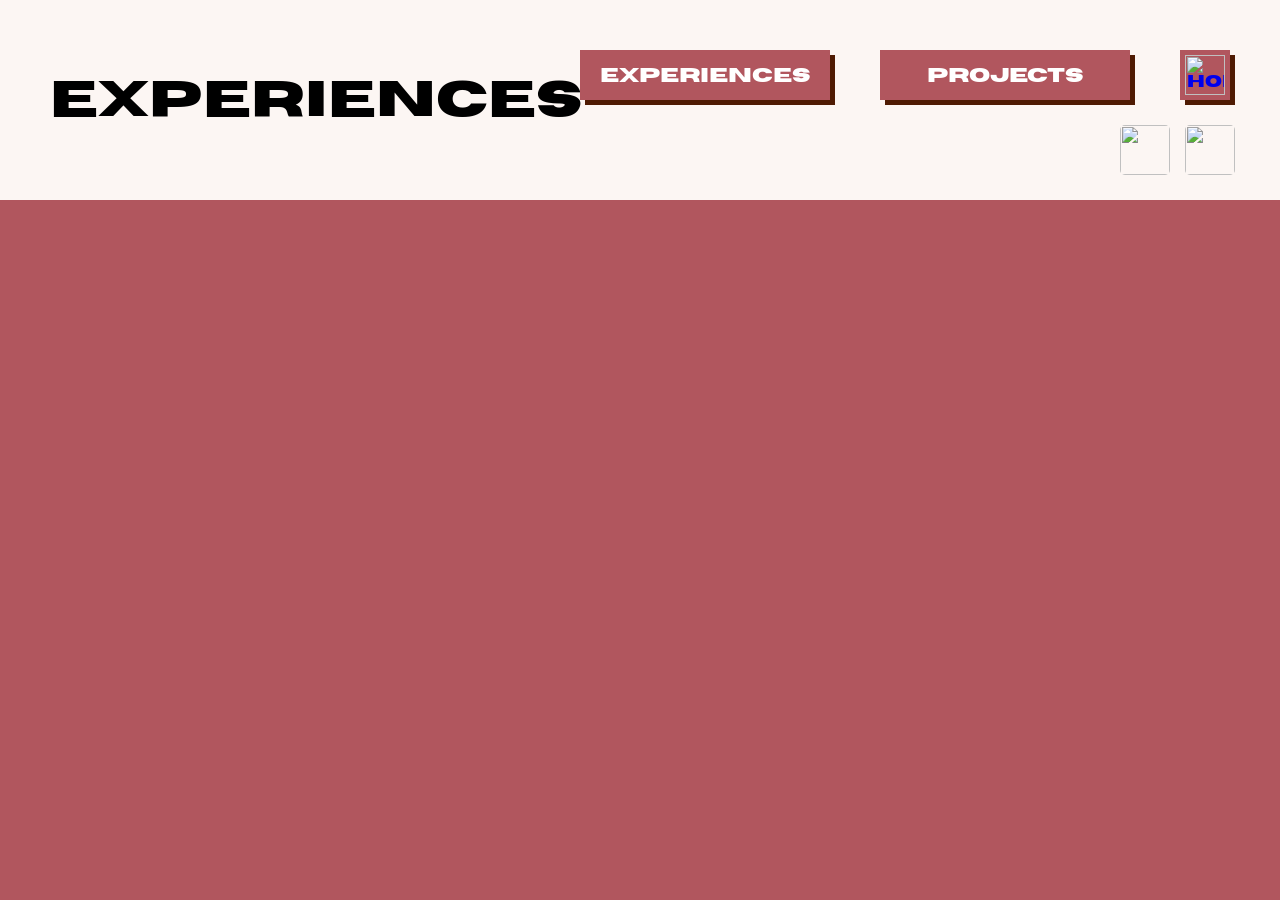
==== experiences.html @ 6a2c22a1 "Add files via upload" ====
<html>
    <head>
        <link rel="stylesheet" href="style.css">
        <title>Adam Radwan - Experiences</title>
    </head>

    <body style="background-color: rgb(177, 86, 94);">
        <!-- HTML Navigation -->
        <nav>
            <a href="experiences.html" id="experiences">EXPERIENCES</a>
            <a href="projects.html" id="projects">PROJECTS</a>
            <a href="index.html" id="home"><img src="https://img.icons8.com/m_sharp/512/FFFFFF/home.png" alt="Home" style="width: 40px; height: 40px"></a>
        </nav>

        <!-- Misc. Navigation -->
        <nav>
            <a href="https://www.linkedin.com/in/adam-r-a1a7283a0/" id="linkedin"><img src="https://encrypted-tbn0.gstatic.com/images?q=tbn:ANd9GcSmNo_iEE_4wGIKd317Sgv3H2_X2hJRcM64ne-_KAY4HfrDreRehQWhqIg&s=10" style="width: 50px; height: 50px; border-radius: 5px;"></a>
            <a href="https://github.com/cheeksquee" id="github"><img src="https://encrypted-tbn0.gstatic.com/images?q=tbn:ANd9GcTI0m2XETqEvIbVmv1rXkjDb1N-tRlSlInwlCcwfGkpeoCmKeU90meC6vo&s=10" style="width: 50px; height: 50px; border-radius: 5px;"></a>
        </nav>

        <h1 id="label">EXPERIENCES</h1>
    </body>
</html>
---- style.css ----
/* Changing font for ALL my Text */
@font-face {
    font-family: 'Horizon';
    src: url('Horizon.woff2') format('woff2');
}

body {
    font-family: 'Horizon', sans-serif;
    background-color: rgb(252, 246, 243);
}

/* Classes and ID's */

/* Logo Box */
.logo {
    background-color: rgb(26, 26, 26);
    height: 450px;
    width: 450px;
    box-shadow: 10px 10px black;
    position: relative;
    top: 50px;
    left: 50px;
}

#title1 {
  color: white;
  font-size: 30px;
  position: absolute;
  top: 90px;
  left: 45px;
}

#title2 {
    color: rgb(252, 246, 243);
    font-size: 270px;
    position: absolute;
    top: -80px;
    left: -75px;
}

/* About Me Box */
.about {
    background-color: rgb(255, 231, 218);
    height: 300px;
    width: 700px;
    box-shadow: 10px 10px rgb(217, 188, 172);
    position: relative;
    top: 100px;
    left: 50px;
}

#about_title {
    color: white;
    font-size: 25px;
    background-color: black;
    text-align: center;
    position: absolute;
    top: 0px;
    left: 20px;
    padding: 5px 10px;
}

#about_text {
    color: black;
    font-size: 20px;
    position: absolute;
    top: 50px;
    left: 20px;
}

#resume_text {
    color: black;
    font-size: 20px;
    position: absolute;
    top: 225px;
    left: 20px;
}

/* Navigation */
#home {
    background-color: rgb(177, 86, 94);
    box-shadow: 5px 5px rgb(79, 27, 3);
    width: 50px;
    height: 50px;
    position: fixed;
    top: 50px;
    right: 50px;
    display: flex;
    justify-content: center;
    align-items: center;
}

#projects {
    background-color: rgb(177, 86, 94);
    color: white;
    font-size: 20px;
    text-decoration: none;
    box-shadow: 5px 5px rgb(79, 27, 3);
    width: 250px;
    height: 50px;
    position: fixed;
    top: 50px;
    right: 150px;
    display: flex;
    justify-content: center;
    align-items: center;
}

#experiences {
    background-color: rgb(177, 86, 94);
    color: white;
    font-size: 20px;
    text-decoration: none;
    box-shadow: 5px 5px rgb(79, 27, 3);
    width: 250px;
    height: 50px;
    position: fixed;
    top: 50px;
    right: 450px;
    display: flex;
    justify-content: center;
    align-items: center;
}

#linkedin {
    position: fixed;
    top: 125px;
    right: 45px;
}

#github {
    position: fixed;
    top: 125px;
    right: 110px;
}

/* Projects & Experiences Heading */
#label {
    position: fixed;
    background-color: rgb(252, 246, 243);
    z-index: -1;
    width: 100%;
    height: 200px;
    display: flex;
    justify-content: left;
    align-items: center;
    font-size: 50px;
    margin: 0px;
    padding-left: 50px;
    top: 0px;
    left: 0px;
}
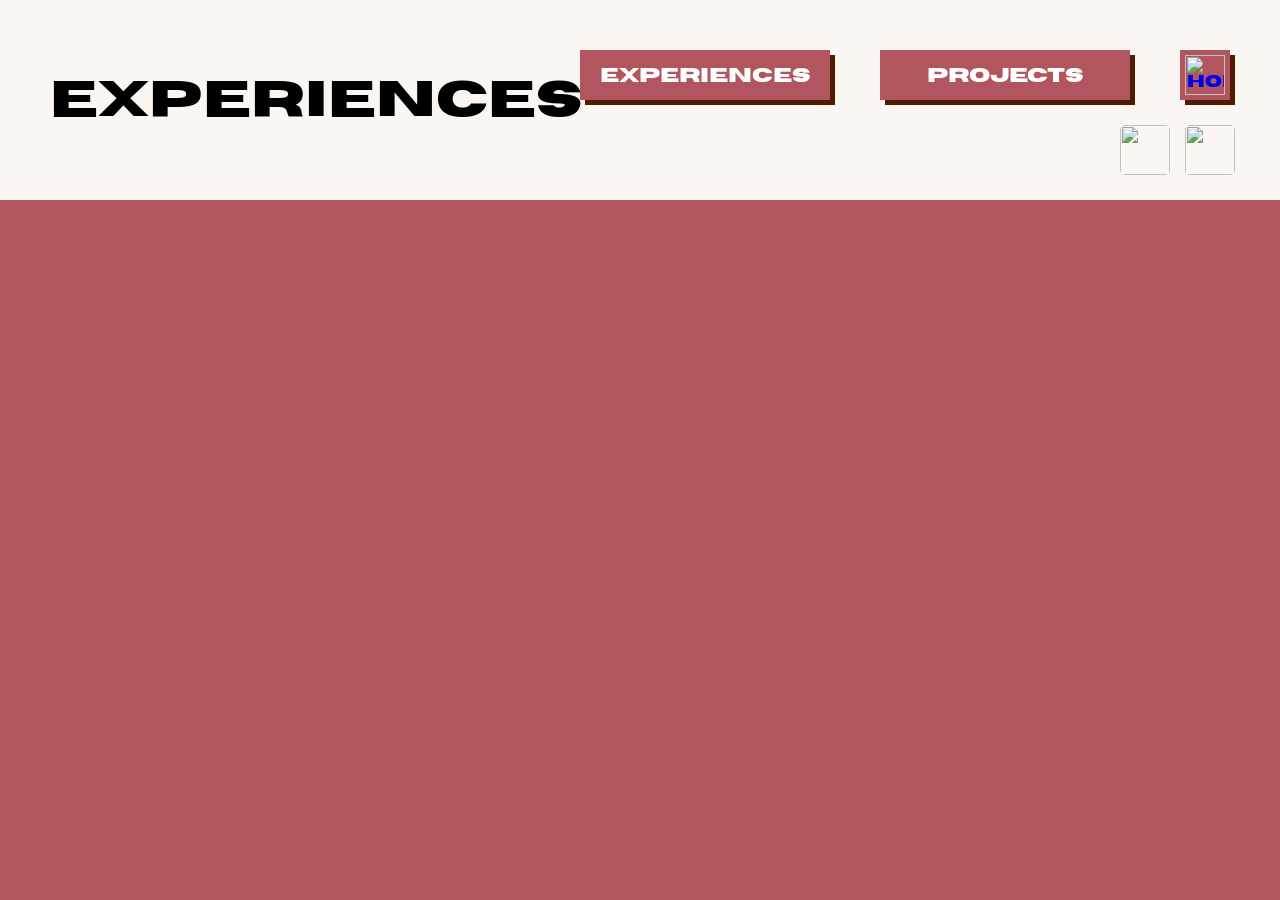
==== commit c84c90ed: "Add files via upload added a neat shaking animation over the LinkedIn and Github logos, polished up " ====
--- a/experiences.html
+++ b/experiences.html
@@ -9,7 +9,7 @@
         <nav>
             <a href="experiences.html" id="experiences">EXPERIENCES</a>
             <a href="projects.html" id="projects">PROJECTS</a>
-            <a href="index.html" id="home"><img src="https://img.icons8.com/m_sharp/512/FFFFFF/home.png" alt="Home" style="width: 40px; height: 40px"></a>
+            <a href="index.html" id="home"><img src="https://img.icons8.com/m_sharp/512/FFFFFF/home.png" alt="Home" style="width: 100%; height: auto;"></a>
         </nav>
 
         <!-- Misc. Navigation -->
--- a/style.css
+++ b/style.css
@@ -7,138 +7,144 @@
 body {
     font-family: 'Horizon', sans-serif;
     background-color: rgb(252, 246, 243);
+    -webkit-user-select: none;
+    user-select: none;
+}
+
+/* Animations */
+@keyframes wobble {
+    33% {transform: rotate(5deg)}
+    66% {transform: rotate(-5deg)}
+}
+
+@keyframes shaking {
+    33% {transform: translateX(3px)}
+    66% {transform: translateX(-3px)}
+    99% {transform: translateX(3px)}
 }
 
 /* Classes and ID's */
 
 /* Logo Box */
 .logo {
+    position: relative;
     background-color: rgb(26, 26, 26);
+    color: white;
     height: 450px;
     width: 450px;
     box-shadow: 10px 10px black;
-    position: relative;
-    top: 50px;
-    left: 50px;
-}
-
-#title1 {
-  color: white;
-  font-size: 30px;
-  position: absolute;
-  top: 90px;
-  left: 45px;
-}
-
-#title2 {
-    color: rgb(252, 246, 243);
-    font-size: 270px;
-    position: absolute;
-    top: -80px;
-    left: -75px;
+    margin: 50px 0px 0px 50px;
+    padding: 0px;
 }
 
 /* About Me Box */
 .about {
+    position: relative;
+    display: flex;
+    flex-direction: column;
     background-color: rgb(255, 231, 218);
     height: 300px;
     width: 700px;
     box-shadow: 10px 10px rgb(217, 188, 172);
-    position: relative;
-    top: 100px;
-    left: 50px;
-}
-
-#about_title {
-    color: white;
-    font-size: 25px;
-    background-color: black;
-    text-align: center;
-    position: absolute;
-    top: 0px;
-    left: 20px;
-    padding: 5px 10px;
-}
-
-#about_text {
-    color: black;
-    font-size: 20px;
-    position: absolute;
-    top: 50px;
-    left: 20px;
-}
-
-#resume_text {
-    color: black;
-    font-size: 20px;
-    position: absolute;
-    top: 225px;
-    left: 20px;
+    margin: 50px 0px 0px 50px;
+    padding: 0px 0px 0px 15px;
+    box-sizing: border-box;
 }
 
 /* Navigation */
 #home {
+    position: fixed;
+    z-index: 2;
     background-color: rgb(177, 86, 94);
-    box-shadow: 5px 5px rgb(79, 27, 3);
     width: 50px;
     height: 50px;
-    position: fixed;
+    box-shadow: 5px 5px rgb(79, 27, 3);
     top: 50px;
     right: 50px;
+    padding: 5px;
+    box-sizing: border-box;
+}
+
+#home:hover{
+    animation: wobble 5s ease infinite;
+    scale: 1.1;
+    transition: 150ms ease;
+}
+
+#projects {
+    position: fixed;
     display: flex;
+    z-index: 2;
+    background-color: rgb(177, 86, 94);
+    color: white;
+    font-size: 20px;
+    text-decoration: none;
+    width: 250px;
+    height: 50px;
+    box-shadow: 5px 5px rgb(79, 27, 3);
+    top: 50px;
+    right: 150px;
     justify-content: center;
     align-items: center;
 }
 
-#projects {
+#projects:hover{
+    animation: wobble 5s ease infinite;
+    scale: 1.1;
+    transition: 150ms ease;
+}
+
+#experiences {
+    position: fixed;
+    display: flex;
+    z-index: 2;
     background-color: rgb(177, 86, 94);
     color: white;
     font-size: 20px;
     text-decoration: none;
-    box-shadow: 5px 5px rgb(79, 27, 3);
     width: 250px;
     height: 50px;
-    position: fixed;
+    box-shadow: 5px 5px rgb(79, 27, 3);
     top: 50px;
-    right: 150px;
-    display: flex;
+    right: 450px;
     justify-content: center;
     align-items: center;
 }
 
-#experiences {
-    background-color: rgb(177, 86, 94);
-    color: white;
-    font-size: 20px;
-    text-decoration: none;
-    box-shadow: 5px 5px rgb(79, 27, 3);
-    width: 250px;
-    height: 50px;
-    position: fixed;
-    top: 50px;
-    right: 450px;
-    display: flex;
-    justify-content: center;
-    align-items: center;
+#experiences:hover{
+    animation: wobble 5s ease infinite;
+    scale: 1.1;
+    transition: 150ms ease;
 }
 
 #linkedin {
+    z-index: 2;
     position: fixed;
     top: 125px;
     right: 45px;
 }
 
+#linkedin:hover{
+    animation: shaking 150ms ease-in-out infinite;
+}
+
 #github {
+    z-index: 2;
     position: fixed;
     top: 125px;
     right: 110px;
 }
 
+#github:hover{
+    animation: shaking 150ms ease-in-out infinite;
+}
+
+
 /* Projects & Experiences Heading */
 #label {
     position: fixed;
     background-color: rgb(252, 246, 243);
-    z-index: -1;
+    z-index: 1;
     width: 100%;
     height: 200px;
     display: flex;
@@ -149,4 +155,37 @@
     padding-left: 50px;
     top: 0px;
     left: 0px;
+}
+
+/* Projects */
+.project {
+    display: flex;
+    flex-direction: column;
+    padding: 0px 25px 5px 25px;
+    margin: 0px 0px 25px 50px;
+    height: 600px;
+    width: 500px;
+    background-color: rgb(240, 220, 211);
+    box-shadow: 10px 10px rgb(189, 175, 168);
+    overflow-y: scroll;
+    scrollbar-width: none; 
+    -ms-overflow-style: none; 
+}
+
+.project::-webkit-scrollbar {
+    display: none;
+}
+
+.project:hover {
+    scale:1.05;
+    transition: 150ms ease;
+}
+
+.project_link {
+    margin-top: auto; 
+    margin-bottom: 15px; 
+    color: white; 
+    background-color: black;
+    padding: 5px 7px;
+    margin-right: auto;
 }
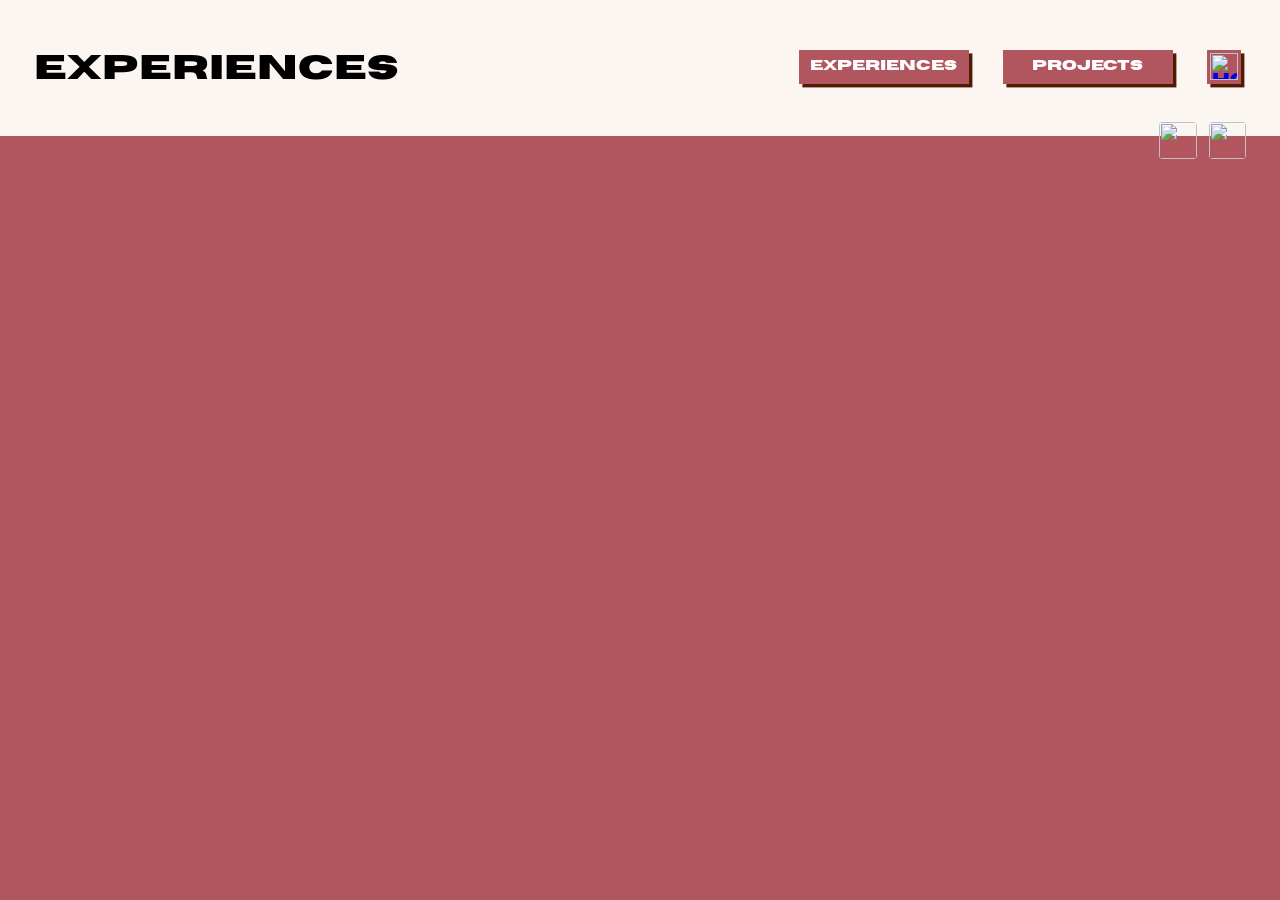
==== commit e1aecd8e: "Add files via upload while the original website looked good, it looked good only for MY screen. This" ====
--- a/experiences.html
+++ b/experiences.html
@@ -1,23 +1,18 @@
 <html>
     <head>
         <link rel="stylesheet" href="style.css">
-        <title>Adam Radwan - Experiences</title>
+        <title>Adam Radwan - Home</title>
     </head>
 
     <body style="background-color: rgb(177, 86, 94);">
-        <!-- HTML Navigation -->
+        <!-- Navigation -->
         <nav>
-            <a href="experiences.html" id="experiences">EXPERIENCES</a>
-            <a href="projects.html" id="projects">PROJECTS</a>
-            <a href="index.html" id="home"><img src="https://img.icons8.com/m_sharp/512/FFFFFF/home.png" alt="Home" style="width: 100%; height: auto;"></a>
+            <a href="index.html" class="home"><img src="https://img.icons8.com/m_sharp/512/FFFFFF/home.png" alt="Home" style="width: 100%; height: auto;"></a>
+            <a href="projects.html" class="projects">Projects</a>
+            <a href="experiences.html" class="experiences">Experiences</a>
+            <a href="https://www.linkedin.com/in/adam-r-a1a7283a0/" class="linkedin"><img src="https://encrypted-tbn0.gstatic.com/images?q=tbn:ANd9GcSmNo_iEE_4wGIKd317Sgv3H2_X2hJRcM64ne-_KAY4HfrDreRehQWhqIg&s=10" style="width: 100%; height: auto; border-radius: 10%;"></a>
+            <a href="https://github.com/cheeksquee" class="github"><img src="https://encrypted-tbn0.gstatic.com/images?q=tbn:ANd9GcTI0m2XETqEvIbVmv1rXkjDb1N-tRlSlInwlCcwfGkpeoCmKeU90meC6vo&s=10" style="width: 100%; height: auto; border-radius: 10%;"></a>
+            <h1 class="header">Experiences</h1>
         </nav>
-
-        <!-- Misc. Navigation -->
-        <nav>
-            <a href="https://www.linkedin.com/in/adam-r-a1a7283a0/" id="linkedin"><img src="https://encrypted-tbn0.gstatic.com/images?q=tbn:ANd9GcSmNo_iEE_4wGIKd317Sgv3H2_X2hJRcM64ne-_KAY4HfrDreRehQWhqIg&s=10" style="width: 50px; height: 50px; border-radius: 5px;"></a>
-            <a href="https://github.com/cheeksquee" id="github"><img src="https://encrypted-tbn0.gstatic.com/images?q=tbn:ANd9GcTI0m2XETqEvIbVmv1rXkjDb1N-tRlSlInwlCcwfGkpeoCmKeU90meC6vo&s=10" style="width: 50px; height: 50px; border-radius: 5px;"></a>
-        </nav>
-
-        <h1 id="label">EXPERIENCES</h1>
     </body>
 </html>
--- a/style.css
+++ b/style.css
@@ -18,174 +18,277 @@
 }
 
 @keyframes shaking {
-    33% {transform: translateX(3px)}
-    66% {transform: translateX(-3px)}
-    99% {transform: translateX(3px)}
-}
-
-/* Classes and ID's */
-
-/* Logo Box */
-.logo {
+    33% {transform: translateX(2%)}
+    66% {transform: translateX(-2%)}
+    99% {transform: translateX(2%)}
+}
+
+/* Logo */
+#logo {
     position: relative;
+
     background-color: rgb(26, 26, 26);
-    color: white;
-    height: 450px;
-    width: 450px;
-    box-shadow: 10px 10px black;
-    margin: 50px 0px 0px 50px;
-    padding: 0px;
-}
-
-/* About Me Box */
-.about {
+    color: rgb(252, 246, 243);
+    box-shadow: 0.532vw 0.532vw black;
+
+    width: 23.734%;
+    aspect-ratio: 1 / 1;
+
+    margin: 2.658% 0% 0% 2.658%;
+}
+
+#logo_title1 {
+    position: absolute;
+
+    font-size: 1.595vw;
+
+    top: 20%;
+    left: 10%;
+}
+
+#logo_title2 {
+    position: absolute;
+
+    font-size: 14.354vw;
+
+    top: -17.778%;
+    left: -16.667%;
+}
+
+/* About Me */
+#about {
     position: relative;
     display: flex;
     flex-direction: column;
+
     background-color: rgb(255, 231, 218);
-    height: 300px;
-    width: 700px;
-    box-shadow: 10px 10px rgb(217, 188, 172);
-    margin: 50px 0px 0px 50px;
-    padding: 0px 0px 0px 15px;
+    color: black;
+    box-shadow: 0.532vw 0.532vw rgb(217, 188, 172);
+
+    width: 37.214%;
+    aspect-ratio: 2.3 / 1; 
+
+    margin: 2.658% 0% 0% 2.658%;
+    padding: 0% 0% 0% 0.797%;
     box-sizing: border-box;
 }
 
+#about_title {
+    background-color: black;
+    color: white;
+
+    font-size: 1.25vw;
+
+    margin-right: auto;
+    padding: 1%;
+}
+
+.about_desc {
+    font-size: 0.995vw;
+
+    margin: 0% 0% 2% 0%;
+}
+
 /* Navigation */
-#home {
-    position: fixed;
-    z-index: 2;
+.home {
+    z-index: 2;
+    position: fixed;
+
     background-color: rgb(177, 86, 94);
-    width: 50px;
-    height: 50px;
-    box-shadow: 5px 5px rgb(79, 27, 3);
-    top: 50px;
-    right: 50px;
-    padding: 5px;
+    box-shadow: 0.266vw 0.266vw rgb(79, 27, 3);
+    
+    width: 2.658%;
+    aspect-ratio: 1 / 1;
+
+    top: 5.5%;
+    right: 3.05%;
+
+    padding: 0.266%;
     box-sizing: border-box;
 }
 
-#home:hover{
+.home:hover {
     animation: wobble 5s ease infinite;
     scale: 1.1;
     transition: 150ms ease;
 }
 
-#projects {
-    position: fixed;
-    display: flex;
-    z-index: 2;
+.projects {
+    z-index: 2;
+    position: fixed;
+    display: flex;
+
     background-color: rgb(177, 86, 94);
     color: white;
-    font-size: 20px;
+    box-shadow: 0.266vw 0.266vw rgb(79, 27, 3);
+
+    font-size: 1.063vw;
     text-decoration: none;
-    width: 250px;
-    height: 50px;
-    box-shadow: 5px 5px rgb(79, 27, 3);
-    top: 50px;
-    right: 150px;
+
+    width: 13.291%;
+    aspect-ratio: 5 / 1;
+
+    top: 5.5%;
+    right: 8.366%;
+
     justify-content: center;
     align-items: center;
 }
 
-#projects:hover{
+.projects:hover {
     animation: wobble 5s ease infinite;
     scale: 1.1;
     transition: 150ms ease;
 }
 
-#experiences {
-    position: fixed;
-    display: flex;
-    z-index: 2;
+.experiences {
+    z-index: 2;
+    position: fixed;
+    display: flex;
+
     background-color: rgb(177, 86, 94);
     color: white;
-    font-size: 20px;
+    box-shadow: 0.266vw 0.266vw rgb(79, 27, 3);
+
+    font-size: 1.063vw;
     text-decoration: none;
-    width: 250px;
-    height: 50px;
-    box-shadow: 5px 5px rgb(79, 27, 3);
-    top: 50px;
-    right: 450px;
+
+    width: 13.291%;
+    aspect-ratio: 5 / 1;
+
+    top: 5.5%;
+    right: 24.315%;
+
     justify-content: center;
     align-items: center;
 }
 
-#experiences:hover{
+.experiences:hover {
     animation: wobble 5s ease infinite;
     scale: 1.1;
     transition: 150ms ease;
 }
 
-#linkedin {
-    z-index: 2;
-    position: fixed;
-    top: 125px;
-    right: 45px;
-}
-
-#linkedin:hover{
+.linkedin {
+    z-index: 2;
+    position: fixed;
+    
+    width: 2.924%;
+    aspect-ratio: 1 / 1;
+
+    top: 13.5%;
+    right: 2.658%;
+}
+
+.linkedin:hover {
     animation: shaking 150ms ease-in-out infinite;
 }
 
-#github {
-    z-index: 2;
-    position: fixed;
-    top: 125px;
-    right: 110px;
-}
-
-#github:hover{
+.github {
+    z-index: 2;
+    position: fixed;
+    
+    width: 2.924%;
+    aspect-ratio: 1 / 1;
+
+    top: 13.5%;
+    right: 6.5%;
+}
+
+.github:hover {
     animation: shaking 150ms ease-in-out infinite;
 }
 
-
-/* Projects & Experiences Heading */
-#label {
-    position: fixed;
+.header {
+    z-index: 1;
+    position: fixed;
+    display: flex;
+
     background-color: rgb(252, 246, 243);
-    z-index: 1;
+
+    font-size: 2.658vw;
+    
     width: 100%;
-    height: 200px;
-    display: flex;
+    aspect-ratio: 9.405 / 1;
+
+    top: 0%;
+    left: 0%;
+
+    margin: 0%;
+    padding-left: 2.658%;
+
     justify-content: left;
     align-items: center;
-    font-size: 50px;
-    margin: 0px;
-    padding-left: 50px;
-    top: 0px;
-    left: 0px;
-}
-
-/* Projects */
+}
+
+/* Project Gallery */
+#project_list {
+    position: relative;
+    display: grid;
+
+    grid-template-columns: repeat(3, 1fr);
+    gap: 0%;
+
+    top: 28%;
+}
+
 .project {
     display: flex;
     flex-direction: column;
-    padding: 0px 25px 5px 25px;
-    margin: 0px 0px 25px 50px;
-    height: 600px;
-    width: 500px;
+    
     background-color: rgb(240, 220, 211);
-    box-shadow: 10px 10px rgb(189, 175, 168);
+    box-shadow: 0.532vw 0.532vw rgb(189, 175, 168);
+
+    width: 80%;
+    aspect-ratio: 0.83 / 1;
+
+    margin: 0% 0% 15% 9%;
+    padding: 0% 3.19% 0.266% 2.658%;
+    box-sizing: border-box;
+
     overflow-y: scroll;
     scrollbar-width: none; 
     -ms-overflow-style: none; 
 }
 
+.project:hover {
+    scale: 1.05;
+    transition: 150ms ease;
+}
+
 .project::-webkit-scrollbar {
     display: none;
 }
 
-.project:hover {
-    scale:1.05;
-    transition: 150ms ease;
+.project_title {
+    background-color: black;
+    color: white;
+
+    font-size: 1.25vw;
+    
+    margin-right: auto;
+    padding: 2%;
+}
+
+.project_desc {
+    font-size: 0.7vw;
+
+    margin: 0% 2% 5% 0%;
+}
+
+.project_img {
+    width: 100%;
+    height: auto;
+
+    border: 0.3vw solid rgb(189, 175, 168);
 }
 
 .project_link {
-    margin-top: auto; 
-    margin-bottom: 15px; 
-    color: white; 
     background-color: black;
-    padding: 5px 7px;
-    margin-right: auto;
+    color: white;
+
+    font-size: 0.9vw;
+
+    margin: auto auto 4% 0%;
+    padding: 1.5%;
 }
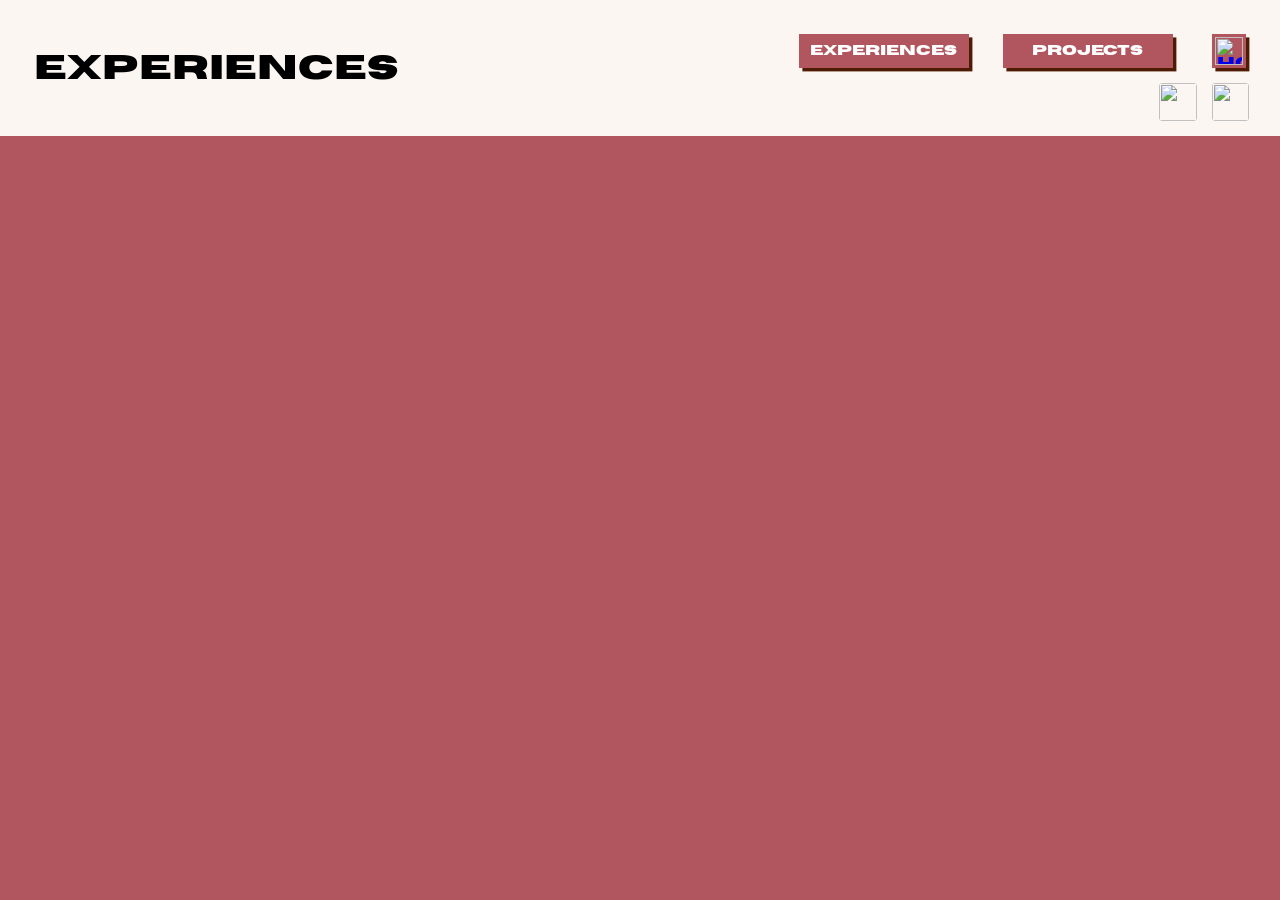
==== commit 5a40d76b: "Add experiences placeholder to experiences.html Added placeholder for experiences section." ====
--- a/experiences.html
+++ b/experiences.html
@@ -14,5 +14,8 @@
             <a href="https://github.com/cheeksquee" class="github"><img src="https://encrypted-tbn0.gstatic.com/images?q=tbn:ANd9GcTI0m2XETqEvIbVmv1rXkjDb1N-tRlSlInwlCcwfGkpeoCmKeU90meC6vo&s=10" style="width: 100%; height: auto; border-radius: 10%;"></a>
             <h1 class="header">Experiences</h1>
         </nav>
+
+        <!-- Placeholder -->
+        <h2 id="experiences_placeholder">No experiences yet... stay tuned!</h2>
     </body>
-</html>+</html>
--- a/style.css
+++ b/style.css
@@ -100,9 +100,10 @@
     width: 2.658%;
     aspect-ratio: 1 / 1;
 
-    top: 5.5%;
-    right: 3.05%;
-
+    top: 0%;
+    right: 0%;
+
+    margin: 2.658% 2.658% 0% 0%;
     padding: 0.266%;
     box-sizing: border-box;
 }
@@ -128,8 +129,10 @@
     width: 13.291%;
     aspect-ratio: 5 / 1;
 
-    top: 5.5%;
-    right: 8.366%;
+    top: 0%;
+    right: 0%;
+
+    margin: 2.658% 8.366% 0% 0%;
 
     justify-content: center;
     align-items: center;
@@ -156,8 +159,10 @@
     width: 13.291%;
     aspect-ratio: 5 / 1;
 
-    top: 5.5%;
-    right: 24.315%;
+    top: 0%;
+    right: 0%;
+
+    margin: 2.658% 24.315% 0% 0%;
 
     justify-content: center;
     align-items: center;
@@ -176,8 +181,10 @@
     width: 2.924%;
     aspect-ratio: 1 / 1;
 
-    top: 13.5%;
-    right: 2.658%;
+    top: 0%;
+    right: 0%;
+
+    margin: 6.5% 2.392% 0% 0%;
 }
 
 .linkedin:hover {
@@ -191,8 +198,10 @@
     width: 2.924%;
     aspect-ratio: 1 / 1;
 
-    top: 13.5%;
-    right: 6.5%;
+    top: 0%;
+    right: 0%;
+
+    margin: 6.5% 6.5% 0% 0%;
 }
 
 .github:hover {
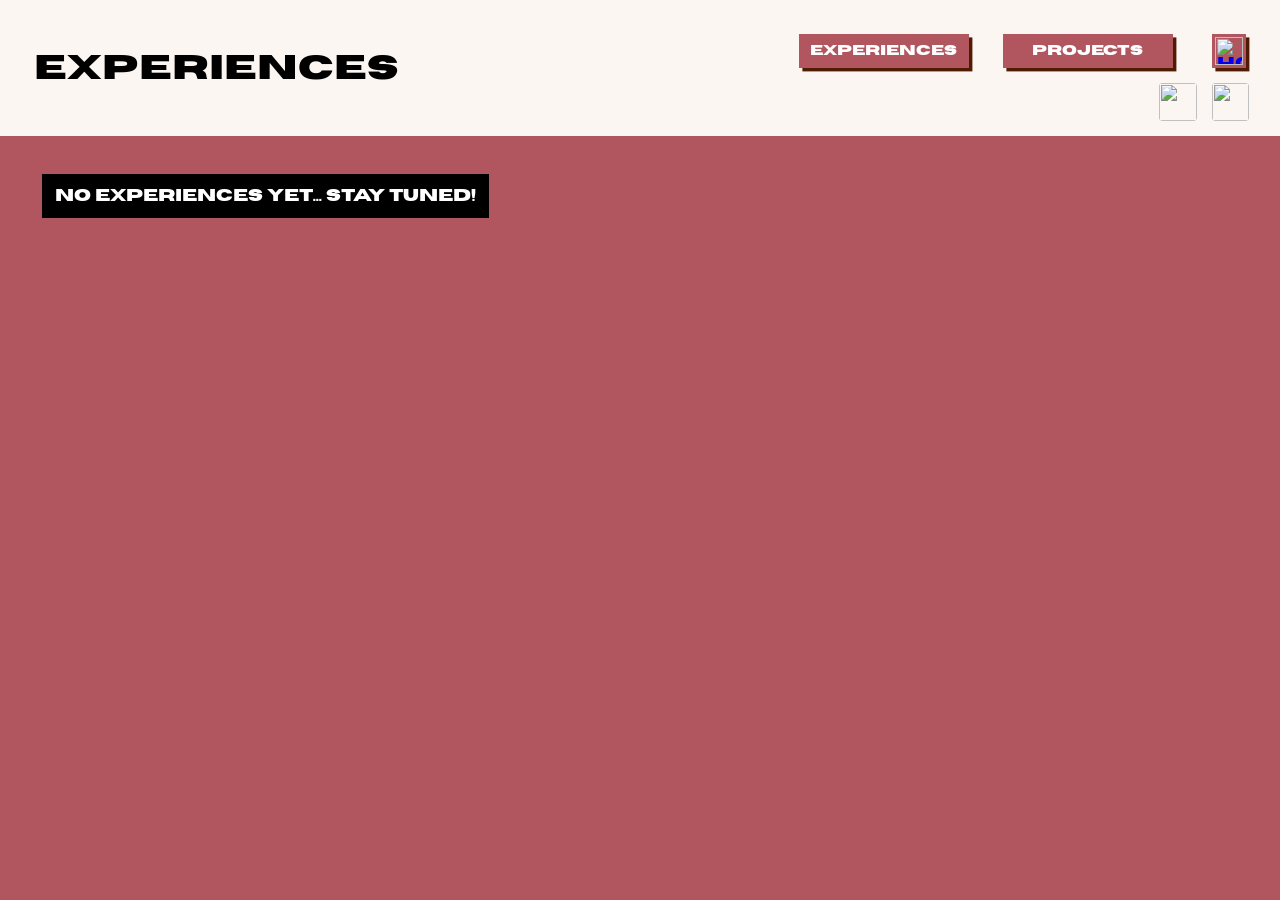
==== commit 5e665202: "added button click animation finally gotten around to using javascript, and with lots of guides as w" ====
--- a/experiences.html
+++ b/experiences.html
@@ -17,5 +17,7 @@
 
         <!-- Placeholder -->
         <h2 id="experiences_placeholder">No experiences yet... stay tuned!</h2>
+
+        <script src="script.js"></script>
     </body>
-</html>
+</html>
--- a/style.css
+++ b/style.css
@@ -23,6 +23,31 @@
     99% {transform: translateX(2%)}
 }
 
+@keyframes hover {
+    0% {transform: translateY(1%)}
+    50% {transform: translateY(-2%)}
+    100% {transform: translateY(1%)}
+}
+
+.click_box {
+    z-index: 100;
+    position: fixed;
+
+    background-color: transparent;
+    border: 0.1vw solid rgb(79, 27, 3);
+
+    width: 0.2%;
+    aspect-ratio: 1 / 1;
+
+    transform: translate(-50%, -50%);
+    animation: click 2s ease;
+}
+
+@keyframes click {
+    0% {transform: translate(-50%, -50%) scale(1); opacity: 1}
+    100% {transform: translate(-50%, -50%) scale(4); opacity: 0;}
+}
+
 /* Logo */
 #logo {
     position: relative;
@@ -261,6 +286,7 @@
 }
 
 .project:hover {
+    animation: hover 5s ease-in-out infinite;
     scale: 1.05;
     transition: 150ms ease;
 }
@@ -300,4 +326,16 @@
 
     margin: auto auto 4% 0%;
     padding: 1.5%;
+}
+
+/* Experiences */
+#experiences_placeholder {
+    position: absolute;
+    background-color: black;
+    color: white;
+
+    font-size: 1.25vw;
+
+    margin: 13% auto 0% 2.658%;
+    padding: 1%;
 }
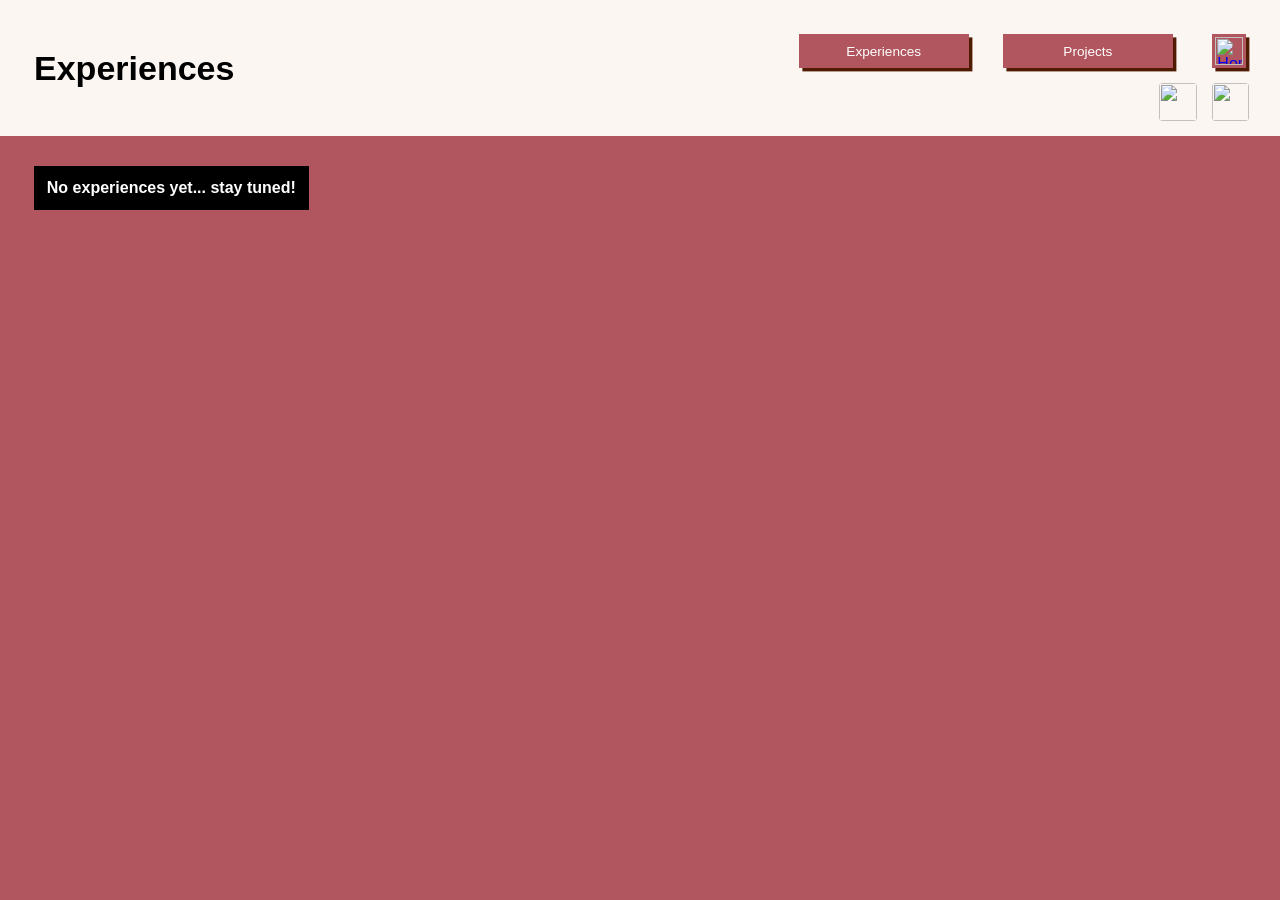
==== commit b4f72179: "homepage redone redid the homepage to feel more like a home page (less white space, more info about " ====
--- a/experiences.html
+++ b/experiences.html
@@ -1,7 +1,8 @@
 <html>
     <head>
         <link rel="stylesheet" href="style.css">
-        <title>Adam Radwan - Home</title>
+        <title>Adam Radwan - Experiences</title>
+        <meta name="viewport" content="width=device-width, initial-scale=1.0">
     </head>
 
     <body style="background-color: rgb(177, 86, 94);">
--- a/style.css
+++ b/style.css
@@ -1,12 +1,16 @@
 /* Changing font for ALL my Text */
 @font-face {
     font-family: 'Horizon';
-    src: url('Horizon.woff2') format('woff2');
+    src: url('fonts/Horizon.woff2') format('woff2');
 }
 
 body {
     font-family: 'Horizon', sans-serif;
+
     background-color: rgb(252, 246, 243);
+
+    margin: 0;
+
     -webkit-user-select: none;
     user-select: none;
 }
@@ -29,6 +33,12 @@
     100% {transform: translateY(1%)}
 }
 
+@keyframes fade {
+    0% {transform: translateY(3%); opacity: 0.6}
+    100% {transform: translateY(0%); opacity: 1}
+}
+
+/* Click Animation */
 .click_box {
     z-index: 100;
     position: fixed;
@@ -45,44 +55,50 @@
 
 @keyframes click {
     0% {transform: translate(-50%, -50%) scale(1); opacity: 1}
-    100% {transform: translate(-50%, -50%) scale(4); opacity: 0;}
+    100% {transform: translate(-50%, -50%) scale(4); opacity: 0}
 }
 
 /* Logo */
 #logo {
-    position: relative;
+    position: fixed;
 
     background-color: rgb(26, 26, 26);
     color: rgb(252, 246, 243);
     box-shadow: 0.532vw 0.532vw black;
 
-    width: 23.734%;
+    width: 10%;
     aspect-ratio: 1 / 1;
 
-    margin: 2.658% 0% 0% 2.658%;
+    margin: 3% 0% 0% 3%;
+
+    animation: fade 1.5s ease-in-out;
 }
 
 #logo_title1 {
     position: absolute;
 
-    font-size: 1.595vw;
+    top: 22%;
+    left: 8%;
+
+    font-size: 0.7vw;
+
+    margin: 0%;
+}
+
+#logo_title2 {
+    position: absolute;
 
     top: 20%;
-    left: 10%;
-}
-
-#logo_title2 {
-    position: absolute;
-
-    font-size: 14.354vw;
-
-    top: -17.778%;
-    left: -16.667%;
+    left: -17%;
+
+    font-size: 6vw;
+
+    margin: 0%;
 }
 
 /* About Me */
 #about {
-    position: relative;
+    position: fixed;
     display: flex;
     flex-direction: column;
 
@@ -90,12 +106,16 @@
     color: black;
     box-shadow: 0.532vw 0.532vw rgb(217, 188, 172);
 
-    width: 37.214%;
-    aspect-ratio: 2.3 / 1; 
-
-    margin: 2.658% 0% 0% 2.658%;
+    width: 64%;
+    aspect-ratio: 4 / 1; 
+
+    left: 0%;
+
+    margin: 14.5% 0% 0% 33%;
     padding: 0% 0% 0% 0.797%;
     box-sizing: border-box;
+
+    animation: fade 1.5s ease-in-out;
 }
 
 #about_title {
@@ -105,13 +125,85 @@
     font-size: 1.25vw;
 
     margin-right: auto;
-    padding: 1%;
+    padding: 0.5% 1%;
 }
 
 .about_desc {
-    font-size: 0.995vw;
-
-    margin: 0% 0% 2% 0%;
+    font-size: 0.9vw;
+
+    width: 40%;
+    margin: 0% 0% 1% 0%;
+}
+
+#about_img {
+    position: absolute;
+
+    background-image: url(assets/personalimg.jpg);
+    background-repeat: no-repeat;
+    background-size: cover;
+
+    width: 50%;
+    height: 81.5%;
+
+    top: 6.5%;
+    right: 4%;
+
+    border: 0.6vw solid rgb(217, 188, 172);
+}
+
+/* Tech Stack */
+#tech_stack {
+    position: fixed;
+    display: flex;
+    flex-direction: column;
+
+    background-color: rgb(177, 86, 94);
+    box-shadow: 0.532vw 0.532vw rgb(79, 27, 3);
+
+    width: 64%;
+    aspect-ratio: 5 / 1; 
+
+    margin: 32.2% 0% 0% 33%;
+    padding: 0% 0.797% 0% 0.797%;
+    box-sizing: border-box;
+
+    overflow-x: clip;
+    overflow-y: scroll;
+    scrollbar-width: none; 
+    -ms-overflow-style: none; 
+
+    animation: fade 1.5s ease-in-out;
+}
+
+#tech_stack::-webkit-scrollbar {
+    display: none;
+}
+
+#stack_title {
+    background-color: black;
+    color: white;
+
+    font-size: 1.25vw;
+
+    margin-right: auto;
+    padding: 0.5% 1%;
+}
+
+.resource {
+    display: inline-block;
+
+    background-color: black;
+    color: rgb(177, 86, 94);
+
+    font-size: 1vw;
+
+    margin: 0% auto 1% 0%;
+    padding: 1% 5%;
+    justify-content: center;
+}
+
+.resource:hover {
+    transform: translateY(-10%);
 }
 
 /* Navigation */
@@ -131,6 +223,8 @@
     margin: 2.658% 2.658% 0% 0%;
     padding: 0.266%;
     box-sizing: border-box;
+
+    transition: 0.5s ease;
 }
 
 .home:hover {
@@ -161,6 +255,8 @@
 
     justify-content: center;
     align-items: center;
+
+    transition: 0.5s ease;
 }
 
 .projects:hover {
@@ -191,6 +287,8 @@
 
     justify-content: center;
     align-items: center;
+
+    transition: 0.5s ease;
 }
 
 .experiences:hover {
@@ -257,13 +355,13 @@
 
 /* Project Gallery */
 #project_list {
-    position: relative;
+    position: fixed;
     display: grid;
 
     grid-template-columns: repeat(3, 1fr);
     gap: 0%;
 
-    top: 28%;
+    top: 30%;
 }
 
 .project {
@@ -283,6 +381,8 @@
     overflow-y: scroll;
     scrollbar-width: none; 
     -ms-overflow-style: none; 
+
+    transition: 0.5s ease;
 }
 
 .project:hover {
@@ -338,4 +438,180 @@
 
     margin: 13% auto 0% 2.658%;
     padding: 1%;
+}
+
+/* Minigame - Title Screen */
+#minigame_background {
+    position: fixed;
+
+    background-image: url("assets/forest.png");
+    background-repeat: no-repeat;
+    background-size: cover;
+
+    width: 25%;
+    aspect-ratio: 1 / 1;
+    
+    top: 0%;
+    left: 0%;
+
+    margin: 19% 0% 0% 4%;
+
+    animation: fade 1.5s ease-in-out;
+}
+
+#minigame_border {
+    position: fixed;
+
+    background-color: rgb(177, 86, 94);
+    box-shadow: 0.532vw 0.532vw rgb(79, 27, 3);
+
+    width: 27%;
+    aspect-ratio: 1 / 1;
+
+    top: 0%;
+    left: 0%;
+
+    margin: 18% 0% 0% 3%;
+
+    animation: fade 1.5s ease-in-out;
+}
+
+#minigame_popup {
+    position: fixed;
+    display: flex;
+
+    background-color: rgb(177, 86, 94);
+    color: white;
+    box-shadow: 0.532vw 0.532vw rgb(79, 27, 3);
+
+    font-size: 1.063vw;
+
+    width: 27%;
+    aspect-ratio: 10 / 1;
+
+    top: 0%;
+    left: 0%;
+
+    margin: 14.5% 0% 0% 3%;
+
+    justify-content: center;
+    align-items: center;
+
+    animation: fade 1.5s ease-in-out;
+}
+
+#ball_logo {
+    position: absolute;
+
+    width: 50%;
+    height: auto;
+
+    top: 35%;
+    left: 50%;
+
+    transform: translate(-50%, -50%)
+}
+
+#minigame_title {
+    position: absolute;
+    display: flex;
+
+    background-color: black;
+    color: white;
+
+    font-size: 1vw;
+    width: 98%;
+
+    top: 35%;
+    left: 50%;
+
+    margin: 0%;
+    padding: 1% 1%;
+    transform: translate(-50%, -50%);
+    justify-content: center;
+}
+
+#minigame_button {
+    z-index: 100;
+    position: absolute;
+
+    background-color: black;
+    color: white;
+    border-radius: 0.4vw;
+
+    font-size: 1.5vw;
+
+    top: 80%;
+    left: 50%;
+
+    padding: 1% 22.83%;
+    transform: translate(-50%, -50%);
+
+    transition: 0.5s ease;
+}
+
+#minigame_button:hover {
+    transform: translate(-50%, -50%) scale(1.1);
+    transition: 150ms ease;
+
+    cursor: pointer;
+}
+
+/* Minigame - Game */
+#minigame_timer {
+    position: absolute;
+
+    background-color: black;
+    color: white;
+
+    font-size: 1.5vw;
+
+    top: 4%;
+    left: 3.5%;
+
+    margin: 0%;
+    padding: 0% 1%;
+}
+
+#counter_logo {
+    position: absolute;
+
+    width: 10%;
+    height: auto;
+
+    top: 2%;
+    right: 3.5%;
+}
+
+#minigame_score {
+    position: absolute;
+
+    background-color: black;
+    color: white;
+
+    font-size: 1.5vw;
+
+    top: 4%;
+    right: 15%;
+
+    margin: 0%;
+    padding: 0% 1%;
+}
+
+#pokemon {
+    z-index: 5;
+    position: absolute;
+    
+    width: 15%;
+    height: auto;
+
+    bottom: 0%;
+    left: 5%;
+}
+
+#pokemon:hover {
+    scale: 1.1;
+    transition: 150ms ease;
+
+    cursor: pointer;
 }
